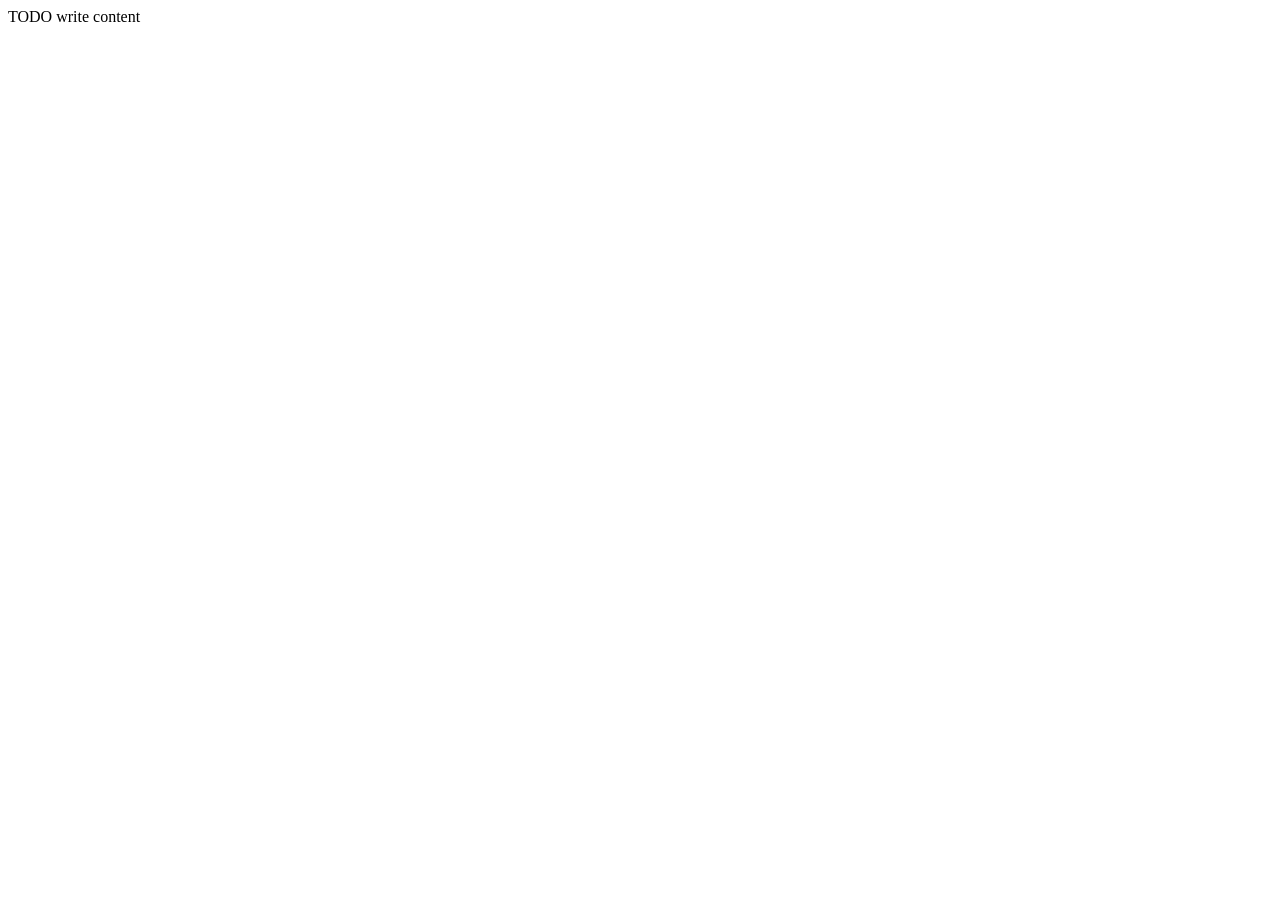
==== trunk/Antreando/web/index.html @ 66e6b8ec "Alta del proyecto" ====
<!--
To change this template, choose Tools | Templates
and open the template in the editor.
-->
<!DOCTYPE html>
<html>
    <head>
        <title></title>
        <meta http-equiv="Content-Type" content="text/html; charset=UTF-8">
    </head>
    <body>
        <div>TODO write content</div>
    </body>
</html>
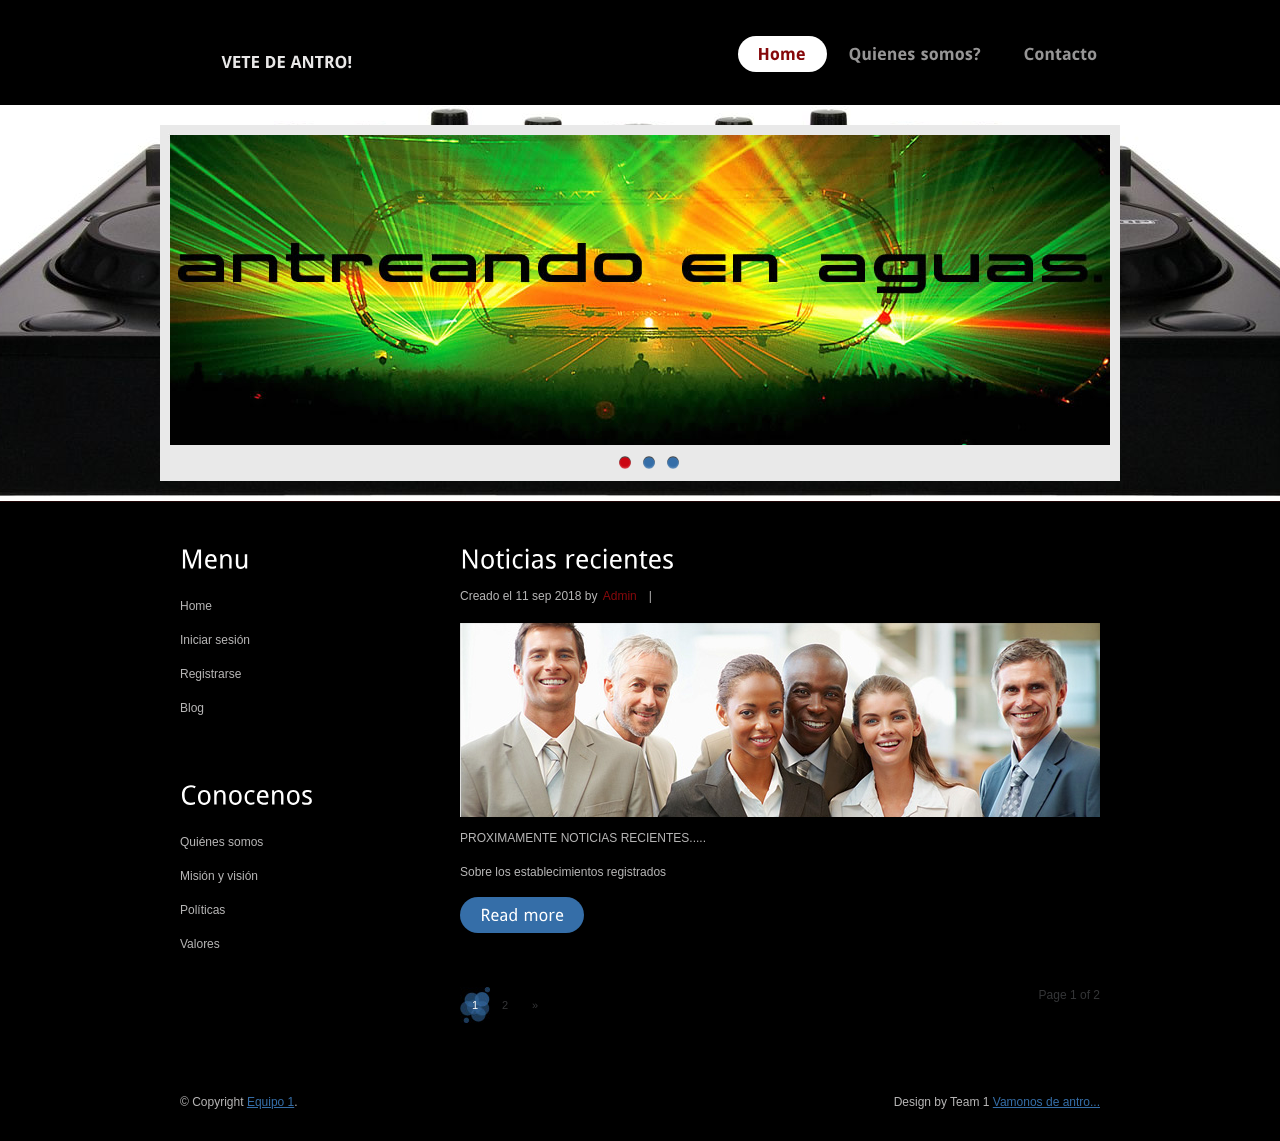
==== commit 513f7be5: "" ====
--- a/trunk/Antreando/web/index.html
+++ b/trunk/Antreando/web/index.html
@@ -1,14 +1,101 @@
-<!--
-To change this template, choose Tools | Templates
-and open the template in the editor.
--->
-<!DOCTYPE html>
-<html>
-    <head>
-        <title></title>
-        <meta http-equiv="Content-Type" content="text/html; charset=UTF-8">
-    </head>
-    <body>
-        <div>TODO write content</div>
-    </body>
-</html>
+<!DOCTYPE html PUBLIC "-//W3C//DTD XHTML 1.0 Transitional//EN" "http://www.w3.org/TR/xhtml1/DTD/xhtml1-transitional.dtd">
+<html xmlns="http://www.w3.org/1999/xhtml">
+<head>
+<title>Antreando</title>
+<meta http-equiv="Content-Type" content="text/html; charset=utf-8" />
+<link href="recursos/css/style.css" rel="stylesheet" type="text/css" />
+<link rel="stylesheet" type="text/css" href="recursos/css/coin-slider.css" />
+<script type="text/javascript" src="recursos/js/cufon-yui.js"></script>
+<script type="text/javascript" src="recursos/js/droid_sans_400-droid_sans_700.font.js"></script>
+<script type="text/javascript" src="recursos/js/jquery-1.4.2.min.js"></script>
+<script type="text/javascript" src="recursos/js/script.js"></script>
+<script type="text/javascript" src="recursos/js/coin-slider.min.js"></script>
+</head>
+<body>
+<div class="main">
+  <div class="header">
+    <div class="header_resize">
+      <div class="menu_nav">
+        <ul>
+          <li class="active"><a href="index.html"><span>Home</span></a></li>
+          <li><a href="#"><span>¿Quienes somos?</span></a></li>
+
+          <li><a href="contact.html"><span>Contacto</span></a></li>
+        </ul>
+      </div>
+      <div class="logo">
+        <h1><a href="index.html">   <span>    </span> <small>¡VETE DE ANTRO!</small></a></h1>
+      </div>
+      <div class="clr"></div>
+      <div class="slider">
+          <div id="coin-slider"> <a href="#"><img src="recursos/images/slide1.jpg" width="940" height="310" alt="" /> </a> <a href="#"><img src="recursos/images/slide2.jpg" width="940" height="310" alt="" /> </a> <a href="#"><img src="recursos/images/slide3.jpg" width="940" height="310" alt="" /> </a> </div>
+        <div class="clr"></div>
+      </div>
+      <div class="clr"></div>
+    </div>
+  </div>
+  <div class="content">
+    <div class="content_resize">
+      <div class="mainbar">
+          
+        <div class="article">
+          <h2><span>Noticias</span> recientes</h2>
+          <p class="infopost">Creado el  <span class="date">11 sep 2018</span> by <a href="#">Admin</a> &nbsp;&nbsp;|&nbsp;&nbsp; </p>
+          <div class="clr"></div>
+          <div class="img"><img src="recursos/images/img1.jpg" width="640" height="194" alt="" class="fl" /></div>
+          <div class="post_content">
+            <p> PROXIMAMENTE NOTICIAS RECIENTES..... </p>
+            <p> Sobre los establecimientos registrados </p>
+            <p class="spec"><a href="#" class="rm">Read more</a></p>
+          </div>
+          <div class="clr"></div>
+        </div>
+        
+		
+		
+        <p class="pages"><small>Page 1 of 2</small> <span>1</span> <a href="#">2</a> <a href="#">&raquo;</a></p>
+      </div>
+      <div class="sidebar">
+        <div class="gadget">
+          <h2 class="star"><span></span>Menu</h2>
+          <div class="clr"></div>
+          <ul class="sb_menu">
+            <li><a href="index.html">Home</a></li>
+            <li><a href="login.html">Iniciar sesión</a></li>
+            <li><a href="usuarioComun/registroUsuario.jsp">Registrarse</a></li>
+            <li><a href="#">Blog</a></li>
+          </ul>
+        </div>
+      </div>
+	  
+	  
+	 <div class="sidebar">
+        <div class="gadget">
+          <h2 class="star"><span></span>Conocenos</h2>
+          <div class="clr"></div>
+          <ul class="sb_menu">
+            <li><a href="#">Quiénes somos</a></li>
+            <li><a href="#">Misión y visión</a></li>
+            <li><a href="#">Políticas</a></li>
+            <li><a href="#">Valores</a></li>
+          </ul>
+        </div>
+      </div>
+	  
+      <div class="clr"></div>
+    </div>
+  </div>
+ 
+ 
+ 
+ 
+  <div class="footer">
+    <div class="footer_resize">
+      <p class="lf">&copy; Copyright <a href="#">Equipo 1</a>.</p>
+      <p class="rf">Design by Team 1 <a href="http://www.dreamtemplate.com/">Vamonos de antro...</a></p>
+      <div style="clear:both;"></div>
+    </div>
+  </div>
+</div>
+</body>
+</html>
--- a/trunk/Antreando/web/recursos/css/style.css
+++ b/trunk/Antreando/web/recursos/css/style.css
@@ -0,0 +1,502 @@
+/* Design by http://www.dreamtemplate.com */
+@charset "utf-8";
+body {
+	margin:0;
+	padding:0;
+	width:100%;
+	color:#b7b6b6;
+	font:normal 12px/1.5em "Liberation sans", Arial, Helvetica, sans-serif;
+	background:#000;
+}
+html, .main {
+	padding:0;
+	margin:0;
+}
+.main {
+	background:url(../images/header_bg.gif) repeat-x left 105px;
+}
+.clr {
+	clear:both;
+	padding:0;
+	margin:0;
+	width:100%;
+	font-size:0;
+	line-height:0;
+}
+h2 {
+	margin:8px 0;
+	padding:8px 0;
+	font-size:26px;
+	font-weight:normal;
+	line-height:1.2em;
+	color:#fff;
+	text-transform:none;
+}
+p {
+	margin:8px 0;
+	padding:0 0 8px 0;
+}
+a {
+	color:#86080b;
+	text-decoration:underline;
+}
+.header, .content, .menu_nav, .fbg, .footer, form, ol, ol li, ul, .content .mainbar, .content .sidebar {
+	margin:0;
+	padding:0;
+}
+.header {
+	background:url(../images/hbg_bg.jpg) no-repeat center 105px;
+}
+.header_resize {
+	margin:0 auto;
+	padding:0 0 20px;
+	width:960px;
+}
+.logo {
+	padding:0;
+	float:none;
+	float:left;
+	width:auto;
+	height:125px;
+}
+h1 {
+	margin:0;
+	padding:32px 0 0 20px;
+	font-size:45px;
+	font-weight:bold;
+	line-height:1.2em;
+	text-transform:none;
+	letter-spacing:2px;
+}
+h1 a, h1 a:hover {
+	color:#fff;
+	text-decoration:none;
+}
+h1 span {
+	color:#cccccc;
+}
+h1 small {
+	font-size:16px;
+	line-height:1.2em;
+	letter-spacing:normal;
+	text-transform:none;
+	color:#e9e8e8;
+}
+.slider {
+	margin:0;
+	padding:10px 10px 8px;
+	background:url(../images/slider_bg.jpg) no-repeat center top;
+}
+.rss {
+	padding:18px 20px 0 0;
+	float:right;
+	width:auto;
+}
+.rss p {
+	margin:0;
+	padding:0;
+	float:right;
+	width:auto;
+	color:#fff;
+	font-size:13px;
+	line-height:1.5em;
+	font-weight:bold;
+}
+.rss a {
+	color:#fff;
+	text-decoration:none;
+}
+.rss a:hover {
+	text-decoration:underline;
+}
+.rss img {
+	margin:-3px 0 -3px 6px;
+	border:none;
+}
+.menu_nav {
+	margin:0;
+	padding:36px 0 0;
+	height:56px;
+	float:right;
+}
+.menu_nav ul {
+	list-style:none;
+	padding:0 0 0 2px;
+	height:56px;
+	float:left;
+}
+.menu_nav ul li {
+	margin:0;
+	padding:0 2px 0 0;
+	float:left;
+	background:no-repeat right center;
+}
+.menu_nav ul li a {
+	display:block;
+	margin:0;
+	padding:10px 20px;
+	font-size:16px;
+	line-height:20px;
+	font-weight:bold;
+	color:#969595;
+	text-decoration:none;
+	text-transform:none;
+	text-align:center;
+}
+.menu_nav ul li.active a, .menu_nav ul li a:hover {
+	text-decoration:none;
+	color:#86080b;
+	background:#fff;
+}
+.content {
+	padding:0;
+	background:repeat-x left bottom;
+}
+.content_resize {
+	margin:0 auto;
+	padding:24px 0 40px;
+	width:960px;
+}
+.content .mainbar {
+	margin:0;
+	padding:0;
+	float:right;
+	width:680px;
+}
+.content .mainbar h2 {
+	margin-bottom:0;
+}
+.content .mainbar div.img {
+	padding:12px 0;
+	float:left;
+}
+.content .mainbar img {
+}
+.content .mainbar img.fl {
+	margin:0;
+	border:none;
+}
+.content .mainbar .article {
+	margin:0 0 8px;
+	padding:6px 20px;
+}
+.content .mainbar .post_content {
+}
+.content .mainbar .post_content strong {
+	color:#b7b6b6;
+}
+.content .sidebar {
+	padding:0;
+	float:left;
+	width:260px;
+}
+.content .sidebar .gadget {
+	margin:0 0 12px;
+	padding:6px 20px 24px;
+}
+.content .sidebar h2 {
+}
+ul.sb_menu, ul.ex_menu {
+	margin:0;
+	padding:0;
+	list-style:none;
+	color:#b7b6b6;
+}
+ul.sb_menu li, ul.ex_menu li {
+	margin:0;
+}
+ul.sb_menu li, ul.ex_menu li {
+	padding:8px 0;
+	width:220px;
+	background:repeat-x left bottom;
+}
+ul.sb_menu li a {
+	color:#b7b6b6;
+	text-decoration:none;
+	margin-left:-16px;
+	padding:4px 8px 4px 16px;
+	background:no-repeat left center;
+}
+ul.ex_menu li a {
+	font-weight:bold;
+	color:#b7b6b6;
+	text-decoration:none;
+	background:no-repeat left center;
+}
+ul.sb_menu li a:hover, ul.ex_menu li a:hover {
+	color:#3d7fc2;
+	font-weight:bold;
+	text-decoration:none;
+}
+p.spec {
+	padding:0 0 16px;
+}
+p.infopost {
+	margin:0;
+	padding:6px 0;
+	text-transform:none;
+}
+p.infopost a {
+	padding:0 2px;
+	text-decoration:none;
+	font-weight:normal;
+	color:#86080b;
+}
+p.infopost a:hover {
+	text-decoration:underline;
+}
+p.infopost span.date {
+}
+.article a.com {
+	display:block;
+	float:right;
+	margin:-48px 0;
+	padding:16px 0 0;
+	width:50px;
+	height:44px;
+	font-size:24px;
+	font-weight:normal;
+	text-decoration:none;
+	text-align:center;
+	color:#bdbdbd;
+	background:url(../images/comment.jpg) no-repeat center top;
+}
+.article a.com:hover {
+	text-decoration:none;
+}
+.article a.com span {
+	font-weight:normal;
+	font-size:30px;
+}
+.post_content a.rm {
+	display:block;
+	float:left;
+	margin:0 0 16px;
+	padding:10px 20px;
+	font-size:16px;
+	line-height:20px;
+	font-weight:normal;
+	text-transform:none;
+	color:#fff;
+	text-decoration:none;
+	text-align:center;
+	background:#356ea8;
+}
+.content p.pages {
+	margin:0;
+	padding:24px 20px;
+	font-size:11px;
+	line-height:16px;
+	color:#343537;
+	text-align:left;
+}
+.content p.pages span, .content p.pages a {
+	display:block;
+	float:left;
+	margin:0;
+	padding:10px 0;
+	width:30px;
+	text-decoration:none;
+	text-align:center;
+	background:no-repeat center center;
+}
+.content p.pages span, .content p.pages a:hover {
+	color:#fff;
+	background:#212121;
+	background-image:url(../images/page_a.jpg);
+}
+.content p.pages a {
+	color:#343537;
+	border:none;
+}
+.content p.pages small {
+	font-size:12px;
+	float:right;
+}
+.content .mainbar .comment {
+	margin:0;
+	padding:16px 0 0 0;
+}
+.content .mainbar .comment img.userpic {
+	border:1px solid #dedede;
+	margin:10px 16px 0 0;
+	padding:0;
+	float:left;
+}
+.fbg {
+	background:#0a0a0a;
+	border-top:1px solid #270708;
+	border-bottom:1px solid #270708;
+}
+.fbg_resize {
+	margin:0 auto;
+	width:920px;
+	padding:16px 20px;
+	color:#b7b6b6;
+}
+.fbg h2 {
+	margin-bottom:24px;
+	padding-bottom:8px;
+}
+.fbg img.gal {
+	margin:0 8px 8px 0;
+	padding:0;
+	border:4px solid #2d2c2c;
+}
+.fbg .col {
+	margin:0;
+	float:left;
+}
+.fbg .c1 {
+	padding:0 16px 0 0;
+	width:280px;
+}
+.fbg .c2 {
+	padding:0 36px 0 16px;
+	width:280px;
+}
+.fbg .c3 {
+	padding:0 0 0 16px;
+	width:274px;
+}
+.fbg .fbg_ul {
+	margin:0;
+	padding:0;
+	list-style:none;
+}
+.fbg .fbg_ul li {
+	margin:0;
+	padding:0;
+	list-style:none;
+}
+.fbg .fbg_ul li a {
+	display:block;
+	margin:0;
+	padding:2px 0 2px 12px;
+	color:#b7b6b6;
+	text-decoration:none;
+	background:url(../images/li.gif) no-repeat left center;
+}
+.fbg .fbg_ul li a:hover {
+	color:#356ea8;
+	text-decoration:underline;
+}
+.fbg p.contact_info {
+	line-height:1.8em;
+}
+.fbg p.contact_info a {
+	color:#356ea8;
+	text-decoration:underline;
+	font-weight:normal;
+}
+.fbg p.contact_info span {
+	display:block;
+	float:left;
+	width:74px;
+	font-weight:bold;
+}
+ol {
+	list-style:none;
+}
+ol li {
+	display:block;
+	clear:both;
+}
+ol li label {
+	display:block;
+	margin:0;
+	padding:16px 0 0 0;
+}
+ol li input.text {
+	width:480px;
+	border:1px solid #c0c0c0;
+	margin:0;
+	padding:5px 2px;
+	height:16px;
+	background-color:#fff;
+}
+ol li textarea {
+	width:480px;
+	border:1px solid #c0c0c0;
+	margin:0;
+	padding:2px;
+	background-color:#fff;
+}
+ol li .send {
+	margin:16px 0 0 0;
+}
+.searchform {
+	padding:12px 0 0;
+	float:right;
+}
+#formsearch {
+	margin:0;
+	padding:0;
+	width:auto;
+	height:30px;
+}
+#formsearch span {
+	display:block;
+	margin:0;
+	padding:0;
+	float:left;
+	background:url(../images/search_bg.gif) no-repeat left top;
+}
+#formsearch input.editbox_search {
+	margin:0;
+	padding:7px 10px;
+	float:left;
+	width:172px;
+	font-size:12px;
+	line-height:16px;
+	color:#a8acb2;
+	background:none;
+	outline:none;
+	border:none;
+}
+#formsearch input.button_search {
+	margin:0;
+	padding:0;
+	border:none;
+	float:left;
+}
+.footer {
+	background:repeat-x left top;
+}
+.footer_resize {
+	margin:0 auto;
+	padding:0;
+	width:920px;
+	line-height:1.5em;
+	color:#b7b6b6;
+}
+.footer_resize p {
+	margin:32px 0;
+	padding:0;
+	line-height:normal;
+	white-space:nowrap;
+	text-indent:inherit;
+}
+.footer_resize a {
+	color:#356ea8;
+	font-weight:normal;
+	margin:0;
+	padding:0;
+	border:none;
+	text-decoration:underline;
+	background-color:transparent;
+}
+.footer_resize a:hover {
+	color:#356ea8;
+	background-color:transparent;
+	text-decoration:none;
+}
+.footer_resize .lf {
+	float:left;
+}
+.footer_resize .rf {
+	float:right;
+}
+a {
+	outline:none;
+}
--- a/trunk/Antreando/web/recursos/css/coin-slider.css
+++ b/trunk/Antreando/web/recursos/css/coin-slider.css
@@ -0,0 +1,55 @@
+/*
+	Coin Slider jQuery plugin CSS styles
+	http://workshop.rs/projects/coin-slider
+*/
+.coin-slider {
+	padding:0;
+	overflow:hidden;
+	zoom:1;
+	position:relative;
+	float:right;
+}
+.coin-slider a {
+	text-decoration:none;
+	outline:none;
+	border:none;
+}
+/* buttons for switching */
+.cs-buttons {
+	margin:8px 0 0;
+	padding:0;
+	font-size:0;
+	float:left;
+}
+.cs-buttons a {
+	margin:0 2px;
+	width:20px;
+	height:20px;
+	float:left;
+	color:#fff;
+	text-indent:-10000px;
+	background:url(../images/slide_p.png) no-repeat center center;
+}
+.cs-buttons a.cs-active {
+	color:#fff;
+	background-image:url(../images/slide_a.png);
+}
+/* text in slider */
+.cs-title {
+	display:none;
+	padding:16px 60px 16px 24px;
+	width:876px;
+	color:#fff;
+	font-size:15px;
+	line-height:1.5em;
+	background:url(../images/overlay.png) repeat left top;
+}
+.cs-title big {
+	font-size:20px;
+}
+/* buttons Next and Prew */
+.cs-prev, .cs-next {
+	background:url(../images/overlay.png) repeat left top;
+	color:#fff;
+	padding:0px 10px;
+}
